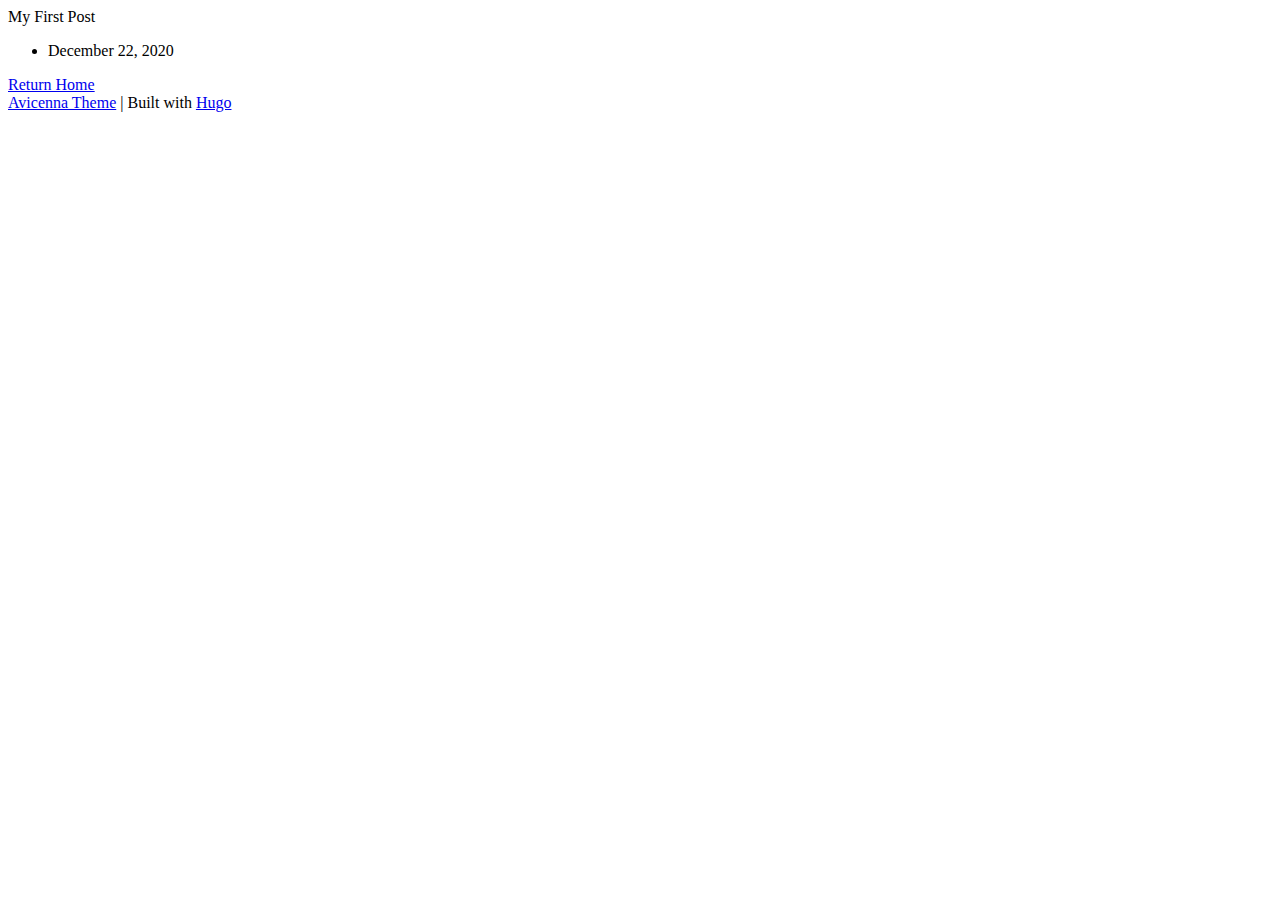
==== posts/my-first-post/index.html @ 24fe92cd "first commit" ====
<!DOCTYPE html>
<html>
    <head>
	<meta charset="utf-8" />
	<meta http-equiv="X-UA-Compatible" content="IE=edge"><title>My First Post - Anfal Siddiqui</title><link rel="apple-touch-icon" sizes="180x180" href=https://example.edu/apple-touch-icon.png>
	<link rel="icon" type="image/png" sizes="32x32" href=https://example.edu/favicon-32x32.png>
	<link rel="icon" type="image/png" sizes="16x16" href=https://example.edu/favicon-16x16.png>
	<link rel="manifest" href=https://example.edu/site.webmanifest>
	<link rel="mask-icon" href=https://example.edu/safari-pinned-tab.svg color="#5bbad5">
	<meta name="msapplication-TileColor" content="#da532c">
	<meta name="theme-color" content="#ffffff">

	<meta name="viewport" content="width=device-width, initial-scale=1">
	<meta property="og:title" content="My First Post" />
<meta property="og:description" content="" />
<meta property="og:type" content="article" />
<meta property="og:url" content="https://example.edu/posts/my-first-post/" />
<meta property="article:published_time" content="2020-12-22T21:35:42-08:00" />
<meta property="article:modified_time" content="2020-12-22T21:35:42-08:00" />
<meta name="twitter:card" content="summary"/>
<meta name="twitter:title" content="My First Post"/>
<meta name="twitter:description" content=""/>
<link href="https://fonts.googleapis.com/css?family=Ubuntu:300,400,300italic,400italic|Raleway:500,100,300" rel="stylesheet">

	<link rel="stylesheet" type="text/css" media="screen" href=https://example.edu/css/normalize.css />
	<link rel="stylesheet" type="text/css" media="screen" href=https://example.edu/css/main.css/>

	<script src=https://example.edu/js/feather.min.js></script><script src=https://example.edu/js/main.js></script>
</head>

    <body>
        <div id="content">





<div class="header wrapper">
  <span class="page_title">
    My First Post
  </span>
  <ul class="flat">
    <li class="page_meta">December 22, 2020</li>
  </ul>
  <a href="https://example.edu" title="Home" class="page_meta">Return Home</a>
</div>


<div class="content wrapper">
  
</div>

</div>
        <div class="footer wrapper">
	<nav class="nav">
		<div><a href="https://github.com/hadisinaee/avicenna">Avicenna Theme</a> | Built with <a href="https://gohugo.io">Hugo</a></div>
	</nav>
</div>


<script type="application/javascript">
var doNotTrack = false;
if (!doNotTrack) {
	window.ga=window.ga||function(){(ga.q=ga.q||[]).push(arguments)};ga.l=+new Date;
	ga('create', 'UA-1234-6', 'auto');
	
	ga('send', 'pageview');
}
</script>
<script async src='https://www.google-analytics.com/analytics.js'></script>
<script>
	feather.replace()

</script>
    </body>
</html>
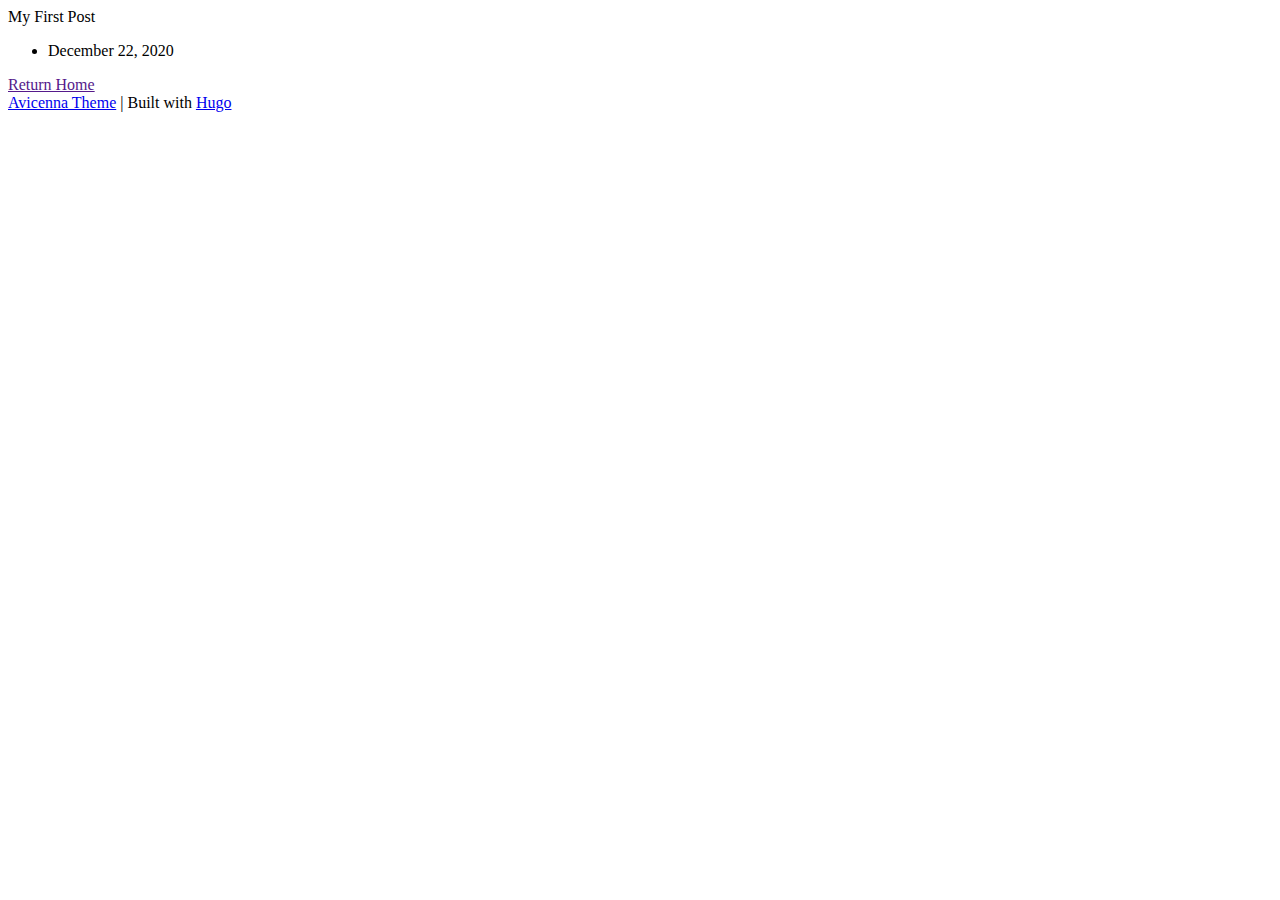
==== commit c76eddb3: "last thing to try" ====
--- a/posts/my-first-post/index.html
+++ b/posts/my-first-post/index.html
@@ -2,11 +2,11 @@
 <html>
     <head>
 	<meta charset="utf-8" />
-	<meta http-equiv="X-UA-Compatible" content="IE=edge"><title>My First Post - Anfal Siddiqui</title><link rel="apple-touch-icon" sizes="180x180" href=https://example.edu/apple-touch-icon.png>
-	<link rel="icon" type="image/png" sizes="32x32" href=https://example.edu/favicon-32x32.png>
-	<link rel="icon" type="image/png" sizes="16x16" href=https://example.edu/favicon-16x16.png>
-	<link rel="manifest" href=https://example.edu/site.webmanifest>
-	<link rel="mask-icon" href=https://example.edu/safari-pinned-tab.svg color="#5bbad5">
+	<meta http-equiv="X-UA-Compatible" content="IE=edge"><title>My First Post - Anfal Siddiqui</title><link rel="apple-touch-icon" sizes="180x180" href=apple-touch-icon.png>
+	<link rel="icon" type="image/png" sizes="32x32" href=favicon-32x32.png>
+	<link rel="icon" type="image/png" sizes="16x16" href=favicon-16x16.png>
+	<link rel="manifest" href=site.webmanifest>
+	<link rel="mask-icon" href=safari-pinned-tab.svg color="#5bbad5">
 	<meta name="msapplication-TileColor" content="#da532c">
 	<meta name="theme-color" content="#ffffff">
 
@@ -14,7 +14,7 @@
 	<meta property="og:title" content="My First Post" />
 <meta property="og:description" content="" />
 <meta property="og:type" content="article" />
-<meta property="og:url" content="https://example.edu/posts/my-first-post/" />
+<meta property="og:url" content="/posts/my-first-post/" />
 <meta property="article:published_time" content="2020-12-22T21:35:42-08:00" />
 <meta property="article:modified_time" content="2020-12-22T21:35:42-08:00" />
 <meta name="twitter:card" content="summary"/>
@@ -22,10 +22,10 @@
 <meta name="twitter:description" content=""/>
 <link href="https://fonts.googleapis.com/css?family=Ubuntu:300,400,300italic,400italic|Raleway:500,100,300" rel="stylesheet">
 
-	<link rel="stylesheet" type="text/css" media="screen" href=https://example.edu/css/normalize.css />
-	<link rel="stylesheet" type="text/css" media="screen" href=https://example.edu/css/main.css/>
+	<link rel="stylesheet" type="text/css" media="screen" href=css/normalize.css />
+	<link rel="stylesheet" type="text/css" media="screen" href=css/main.css/>
 
-	<script src=https://example.edu/js/feather.min.js></script><script src=https://example.edu/js/main.js></script>
+	<script src=js/feather.min.js></script><script src=js/main.js></script>
 </head>
 
     <body>
@@ -42,7 +42,7 @@
   <ul class="flat">
     <li class="page_meta">December 22, 2020</li>
   </ul>
-  <a href="https://example.edu" title="Home" class="page_meta">Return Home</a>
+  <a href="" title="Home" class="page_meta">Return Home</a>
 </div>
 
 
@@ -57,17 +57,6 @@
 	</nav>
 </div>
 
-
-<script type="application/javascript">
-var doNotTrack = false;
-if (!doNotTrack) {
-	window.ga=window.ga||function(){(ga.q=ga.q||[]).push(arguments)};ga.l=+new Date;
-	ga('create', 'UA-1234-6', 'auto');
-	
-	ga('send', 'pageview');
-}
-</script>
-<script async src='https://www.google-analytics.com/analytics.js'></script>
 <script>
 	feather.replace()
 
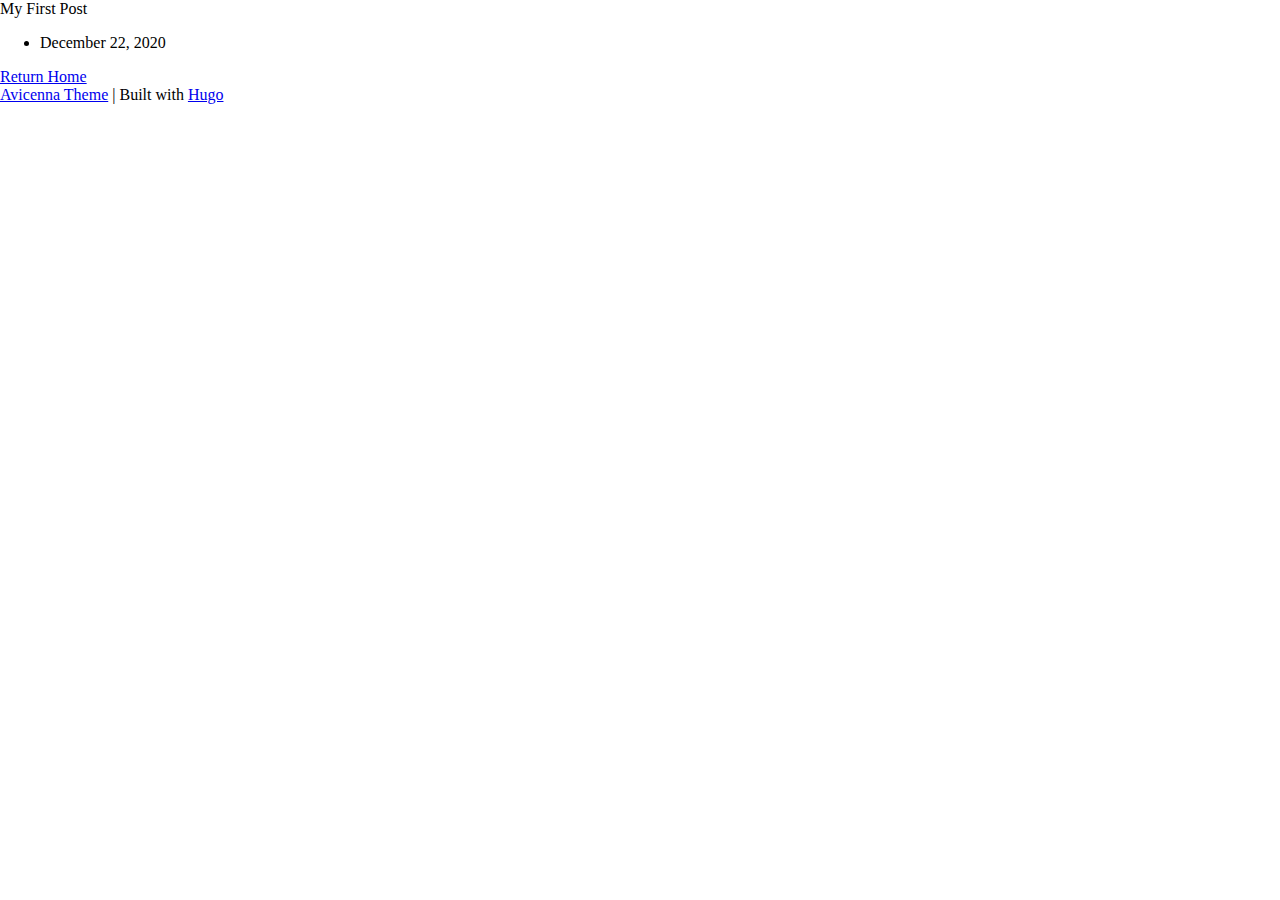
==== commit 2747ad89: "poking" ====
--- a/posts/my-first-post/index.html
+++ b/posts/my-first-post/index.html
@@ -2,11 +2,11 @@
 <html>
     <head>
 	<meta charset="utf-8" />
-	<meta http-equiv="X-UA-Compatible" content="IE=edge"><title>My First Post - Anfal Siddiqui</title><link rel="apple-touch-icon" sizes="180x180" href=apple-touch-icon.png>
-	<link rel="icon" type="image/png" sizes="32x32" href=favicon-32x32.png>
-	<link rel="icon" type="image/png" sizes="16x16" href=favicon-16x16.png>
-	<link rel="manifest" href=site.webmanifest>
-	<link rel="mask-icon" href=safari-pinned-tab.svg color="#5bbad5">
+	<meta http-equiv="X-UA-Compatible" content="IE=edge"><title>My First Post - Anfal Siddiqui</title><link rel="apple-touch-icon" sizes="180x180" href=https://anfals.github.io/apple-touch-icon.png>
+	<link rel="icon" type="image/png" sizes="32x32" href=https://anfals.github.io/favicon-32x32.png>
+	<link rel="icon" type="image/png" sizes="16x16" href=https://anfals.github.io/favicon-16x16.png>
+	<link rel="manifest" href=https://anfals.github.io/site.webmanifest>
+	<link rel="mask-icon" href=https://anfals.github.io/safari-pinned-tab.svg color="#5bbad5">
 	<meta name="msapplication-TileColor" content="#da532c">
 	<meta name="theme-color" content="#ffffff">
 
@@ -14,7 +14,7 @@
 	<meta property="og:title" content="My First Post" />
 <meta property="og:description" content="" />
 <meta property="og:type" content="article" />
-<meta property="og:url" content="/posts/my-first-post/" />
+<meta property="og:url" content="https://anfals.github.io/posts/my-first-post/" />
 <meta property="article:published_time" content="2020-12-22T21:35:42-08:00" />
 <meta property="article:modified_time" content="2020-12-22T21:35:42-08:00" />
 <meta name="twitter:card" content="summary"/>
@@ -22,10 +22,10 @@
 <meta name="twitter:description" content=""/>
 <link href="https://fonts.googleapis.com/css?family=Ubuntu:300,400,300italic,400italic|Raleway:500,100,300" rel="stylesheet">
 
-	<link rel="stylesheet" type="text/css" media="screen" href=css/normalize.css />
-	<link rel="stylesheet" type="text/css" media="screen" href=css/main.css/>
+	<link rel="stylesheet" type="text/css" media="screen" href=https://anfals.github.io/css/normalize.css />
+	<link rel="stylesheet" type="text/css" media="screen" href=https://anfals.github.io/css/main.css/>
 
-	<script src=js/feather.min.js></script><script src=js/main.js></script>
+	<script src=https://anfals.github.io/js/feather.min.js></script><script src=https://anfals.github.io/js/main.js></script>
 </head>
 
     <body>
@@ -42,7 +42,7 @@
   <ul class="flat">
     <li class="page_meta">December 22, 2020</li>
   </ul>
-  <a href="" title="Home" class="page_meta">Return Home</a>
+  <a href="https://anfals.github.io" title="Home" class="page_meta">Return Home</a>
 </div>
 
 
